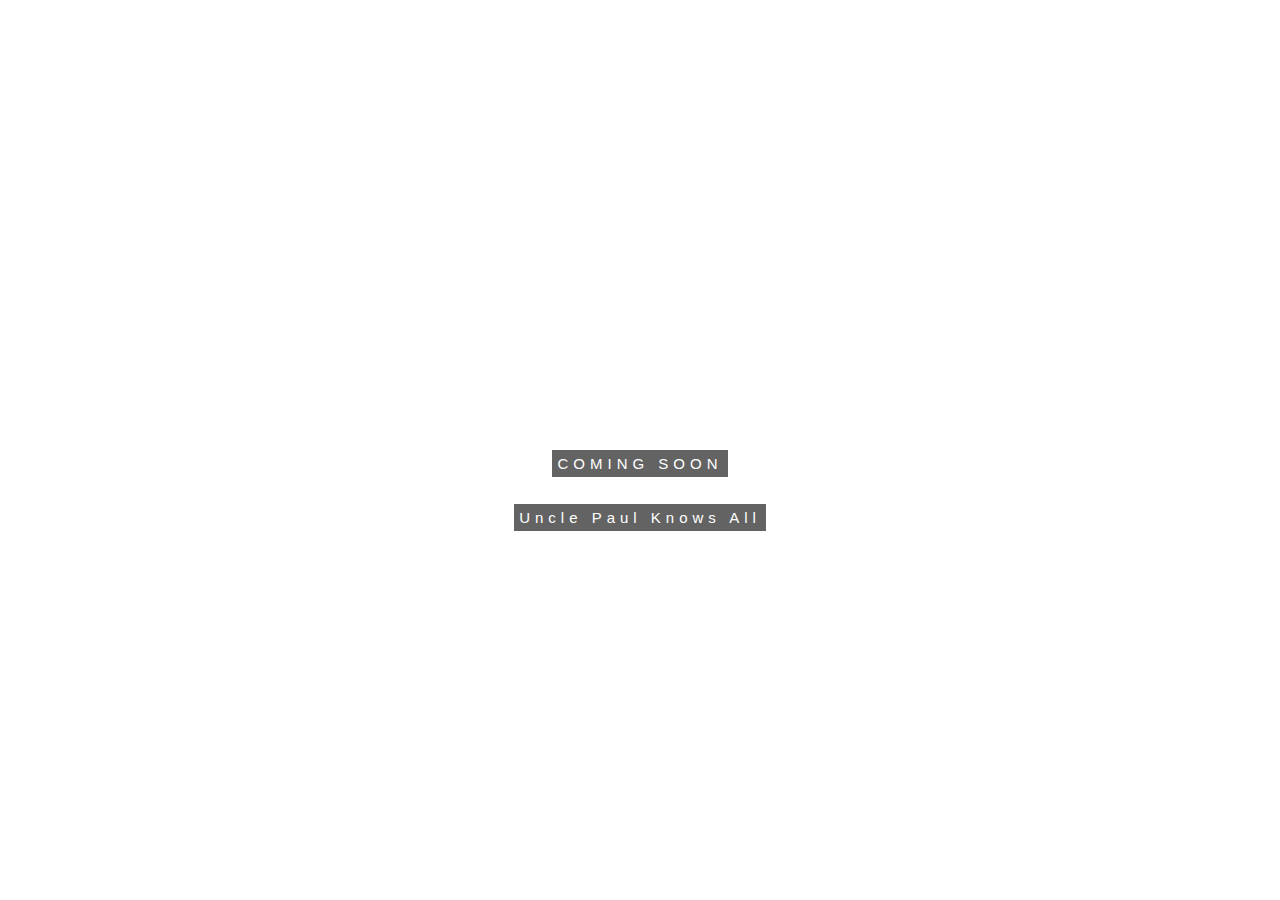
==== frontend/index.html @ 20934ebd "inital commit" ====
<!DOCTYPE html>
<html lang="en">
<head>
<meta name="viewport" content="width=device-width, initial-scale=1">
	<title>Uncle Paul Knows All</title>
	<link rel="stylesheet" href="css/full-page-background-image.css">
	<link rel="stylesheet" href="https://stackpath.bootstrapcdn.com/bootstrap/4.1.3/css/bootstrap.min.css" integrity="sha384-MCw98/SFnGE8fJT3GXwEOngsV7Zt27NXFoaoApmYm81iuXoPkFOJwJ8ERdknLPMO" crossorigin="anonymous">
</head>

<body>

<div class="bgimg-1">
  <div class="caption">
    <span class="border">COMING SOON</span><br><br>
    <span class="border">Uncle Paul Knows All</span>
  </div>
</div>

</body>
</html>
---- frontend/css/full-page-background-image.css ----
body, html {
  height: 100%;
  margin: 0;
  font: 400 15px/1.8 "Lato", sans-serif;
  color: #777;
}

.bgimg-1, .bgimg-2, .bgimg-3 {
  position: relative;
  opacity: 0.65;
  background-position: center;
  background-repeat: no-repeat;
  background-size: cover;

}
.bgimg-1 {
  background-image: url("images/arms_crossed.jpg");
  height: 100%;
}

.caption {
  position: absolute;
  left: 0;
  top: 50%;
  width: 100%;
  text-align: center;
  color: #000;
}

.caption span.border {
  background-color: #111;
  color: #fff;
  padding: 5px;
  font-size: 15px;
  letter-spacing: 5px;
}

h3 {
  letter-spacing: 5px;
  text-transform: uppercase;
  font: 20px "Lato", sans-serif;
  color: #111;
}
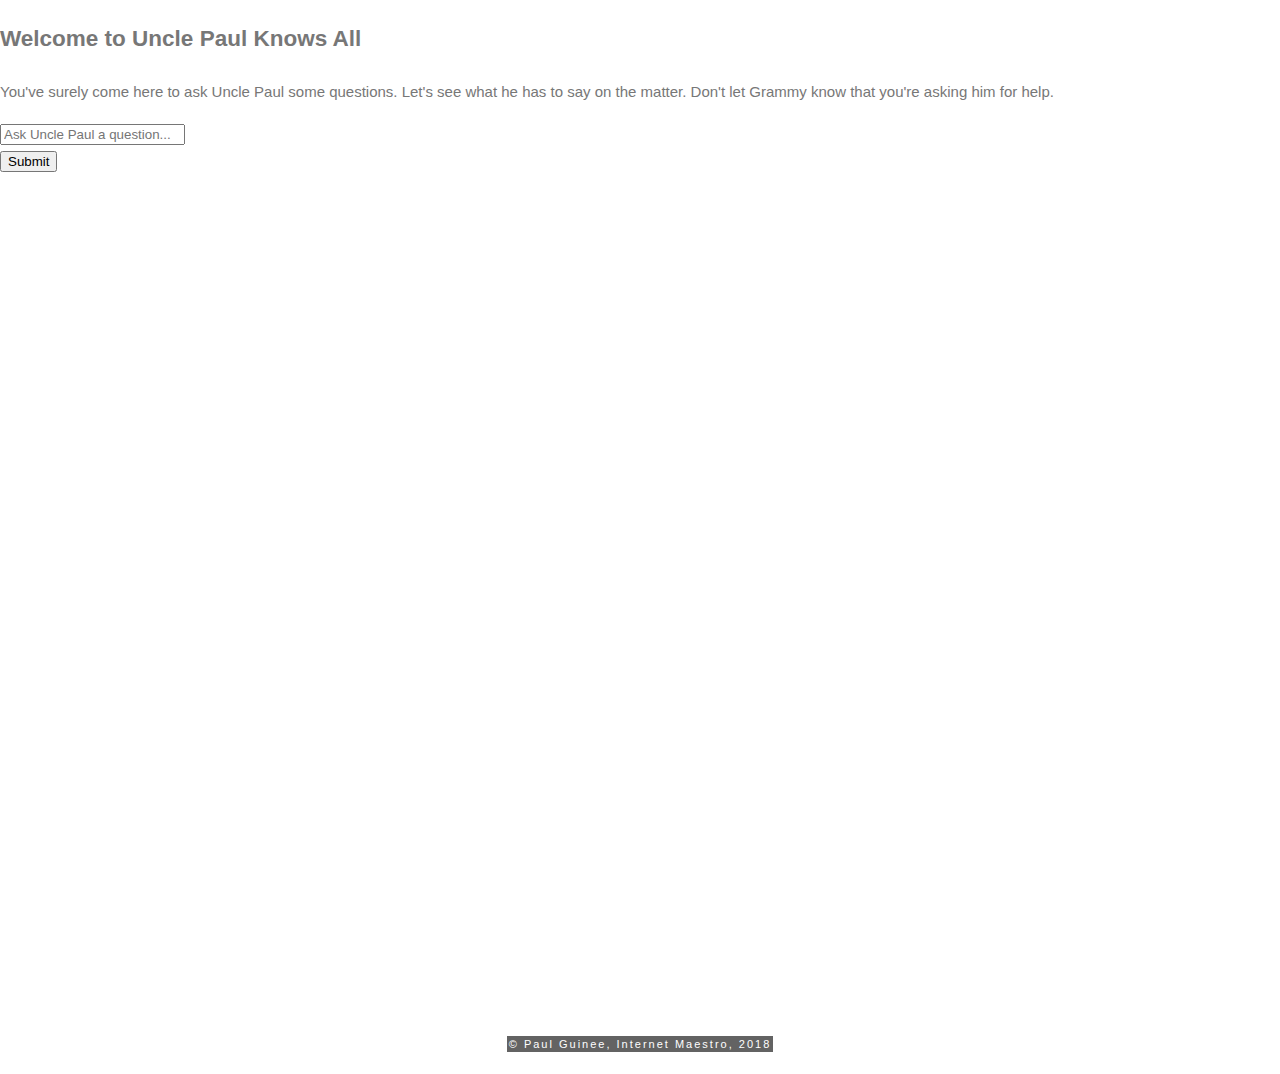
==== commit 67c587ed: "construction backup and picture to search page" ====
--- a/frontend/index.html
+++ b/frontend/index.html
@@ -1,20 +1,54 @@
 <!DOCTYPE html>
 <html lang="en">
 <head>
-<meta name="viewport" content="width=device-width, initial-scale=1">
+	<meta name="viewport" content="width=device-width, initial-scale=1">
 	<title>Uncle Paul Knows All</title>
+	<!-- <link rel="stylesheet" href="css/search-page.css"> -->
 	<link rel="stylesheet" href="css/full-page-background-image.css">
 	<link rel="stylesheet" href="https://stackpath.bootstrapcdn.com/bootstrap/4.1.3/css/bootstrap.min.css" integrity="sha384-MCw98/SFnGE8fJT3GXwEOngsV7Zt27NXFoaoApmYm81iuXoPkFOJwJ8ERdknLPMO" crossorigin="anonymous">
+	<link rel="apple-touch-icon" sizes="180x180" href="favicons/apple-touch-icon.png">
+	<link rel="icon" type="image/png" sizes="32x32" href="favicons/favicon-32x32.png">
+	<link rel="icon" type="image/png" sizes="16x16" href="favicons/favicon-16x16.png">
+	<link rel="manifest" href="/site.webmanifest">
+	<link rel="mask-icon" href="/safari-pinned-tab.svg" color="#5bbad5">
+	<meta name="msapplication-TileColor" content="#da532c">
+	<meta name="theme-color" content="#ffffff">
 </head>
 
 <body>
+	
+	<div class="text-center my-auto px-5 py-5">
+		<h2>Welcome to Uncle Paul Knows All</h2>
+	</div>
 
-<div class="bgimg-1">
-  <div class="caption">
-    <span class="border">COMING SOON</span><br><br>
-    <span class="border">Uncle Paul Knows All</span>
-  </div>
-</div>
+	<div class="text-center my-auto px-5 py-auto">
+		<p>You've surely come here to ask Uncle Paul some questions. Let's see what he has to say on the matter. Don't let Grammy know that you're asking him for help.</p>
+	</div>
+
+	<!-- Search form and button -->
+	<div class="input-group w-75 mx-auto my-5 shadow-sm">
+		<input id="search" type="text" class="form-control" placeholder="Ask Uncle Paul a question..." aria-label="Search" aria-describedby="basic-addon2">
+		<div class="input-group-append">
+			<button id="submit" class="btn btn-outline-secondary" type="button">Submit</button>
+	  </div>
+	</div>
+
+	<div class="bgimg-1">
+		<div class="caption">
+		    <span class="border">&copy; Paul Guinee, Internet Maestro, 2018</span>
+  		</div>
+	</div>
+
+	<!-- Bootstrap JS -->
+	<script src="https://code.jquery.com/jquery-3.3.1.min.js" integrity="sha256-FgpCb/KJQlLNfOu91ta32o/NMZxltwRo8QtmkMRdAu8=" crossorigin="anonymous"></script>
+	<script src="https://cdnjs.cloudflare.com/ajax/libs/popper.js/1.14.3/umd/popper.min.js" integrity="sha384-ZMP7rVo3mIykV+2+9J3UJ46jBk0WLaUAdn689aCwoqbBJiSnjAK/l8WvCWPIPm49" crossorigin="anonymous"></script>
+	<script src="https://stackpath.bootstrapcdn.com/bootstrap/4.1.3/js/bootstrap.min.js" integrity="sha384-ChfqqxuZUCnJSK3+MXmPNIyE6ZbWh2IMqE241rYiqJxyMiZ6OW/JmZQ5stwEULTy" crossorigin="anonymous"></script>
+
+	<!-- AWS JS SDK -->
+	<script src="https://sdk.amazonaws.com/js/aws-sdk-2.348.0.min.js"></script>
+
+	<!-- Custom query scripts -->
+	<script src = js/search.js></script>
 
 </body>
 </html>--- a/frontend/css/search-page.css
+++ b/frontend/css/search-page.css
@@ -0,0 +1,53 @@
+/* CRS Custom Style Sheet: created 08/21/2013 jnp */
+
+/* This overrides BT3's wider (1170px) layout for larger monitors - jnp 20130821 */
+ @media (min-width: 1200px) {
+    .container {
+        max-width: 970px;
+    }
+}
+/* These style the container */
+ body {
+    background-color: #d3d2d1;
+    padding-top: 10px;
+    padding-bottom: 15px;
+}
+body > .container {
+    padding: 0 0 0 0;
+    background-color: #ffffff;
+    border: 0 solid transparent;
+    border-radius: 4px;
+    -webkit-box-shadow: 0 1px 1px rgba(0, 0, 0, 0.05);
+    box-shadow: 0 1px 1px rgba(0, 0, 0, 0.05);
+}
+/* This creates an alert spanning the full container */
+ .row.alert {
+    margin-right: 0;
+    margin-left: 0;
+    margin-bottom: 0;
+    border: 0 solid transparent;
+    border-radius: 0;
+}
+/* This removes the rounded corners from the bottom edge of the navbar */
+ .navbar {
+    border-bottom-left-radius: 0;
+    border-bottom-right-radius: 0;
+}
+/* This removes the space below the panel so the search can have a uniform background */
+ .navbar-default {
+    margin-bottom: 0;
+}
+/* This creates the space above and below the search box */
+ .row.search {
+    padding-top: 20px;
+    padding-bottom: 20px;
+}
+/* This removes the rounded corners from the jumbotron */
+ .container .jumbotron {
+    border-radius: 0;
+}
+/* This creates the outside gutter between panels and container */
+ .row.main {
+    margin-right: 0;
+    margin-left: 0;
+}--- a/frontend/css/full-page-background-image.css
+++ b/frontend/css/full-page-background-image.css
@@ -14,14 +14,14 @@
 
 }
 .bgimg-1 {
-  background-image: url("images/arms_crossed.jpg");
+  background-image: url("images/sitting.jpg");
   height: 100%;
 }
 
 .caption {
   position: absolute;
   left: 0;
-  top: 50%;
+  top: 95%;
   width: 100%;
   text-align: center;
   color: #000;
@@ -30,9 +30,9 @@
 .caption span.border {
   background-color: #111;
   color: #fff;
-  padding: 5px;
-  font-size: 15px;
-  letter-spacing: 5px;
+  padding: 2px;
+  font-size: 11px;
+  letter-spacing: 2px;
 }
 
 h3 {
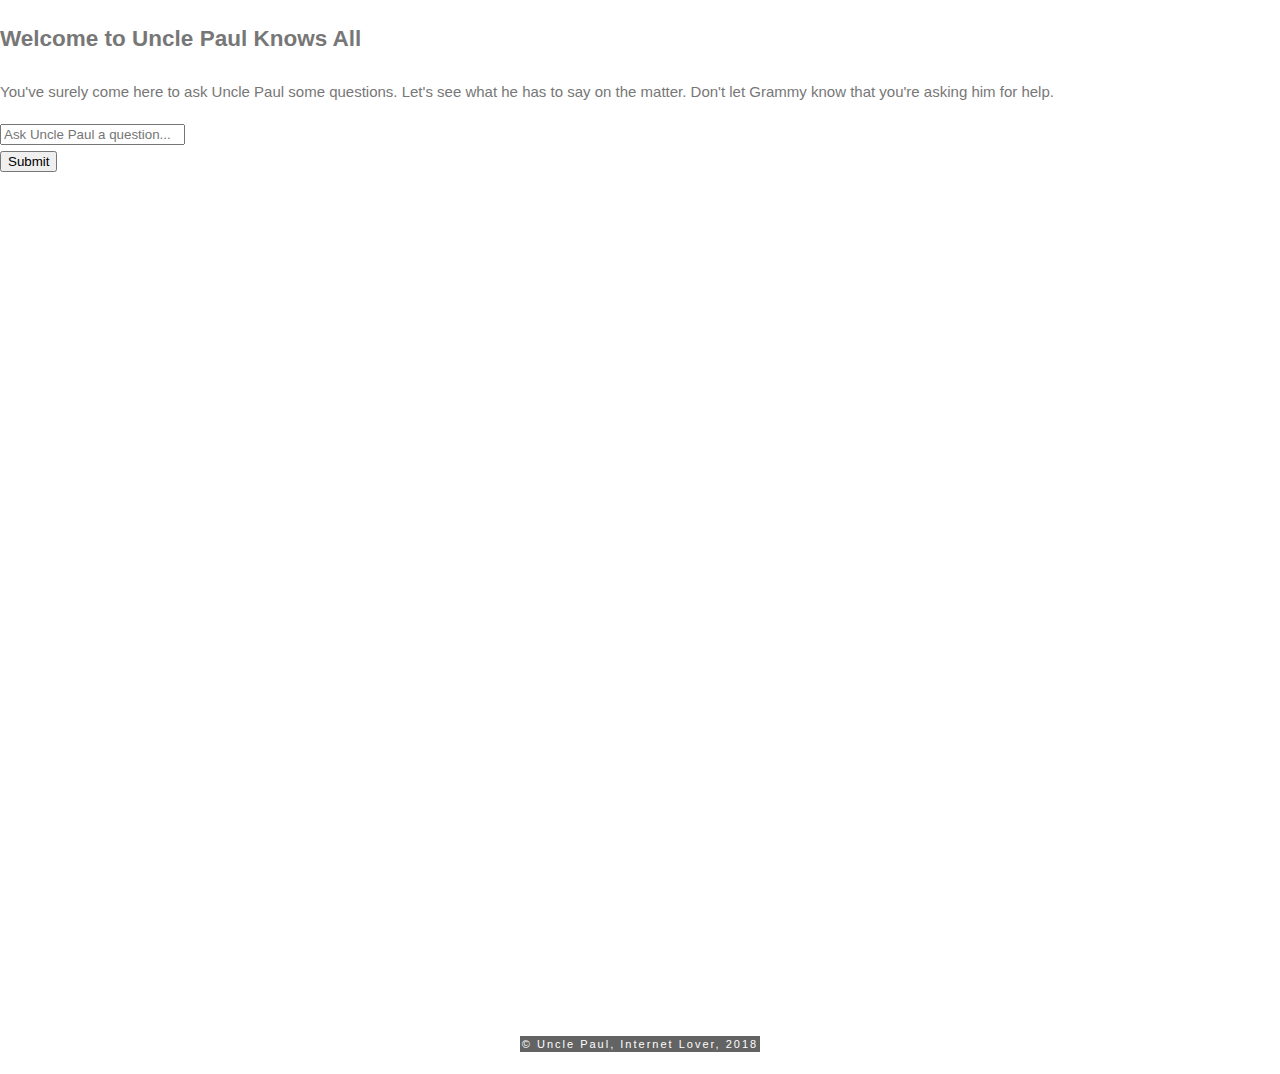
==== commit 8936e3de: "added dynamodb write for question and timestamp" ====
--- a/frontend/index.html
+++ b/frontend/index.html
@@ -35,7 +35,7 @@
 
 	<div class="bgimg-1">
 		<div class="caption">
-		    <span class="border">&copy; Paul Guinee, Internet Maestro, 2018</span>
+		    <span class="border">&copy; Uncle Paul, Internet Lover, 2018</span>
   		</div>
 	</div>
 
